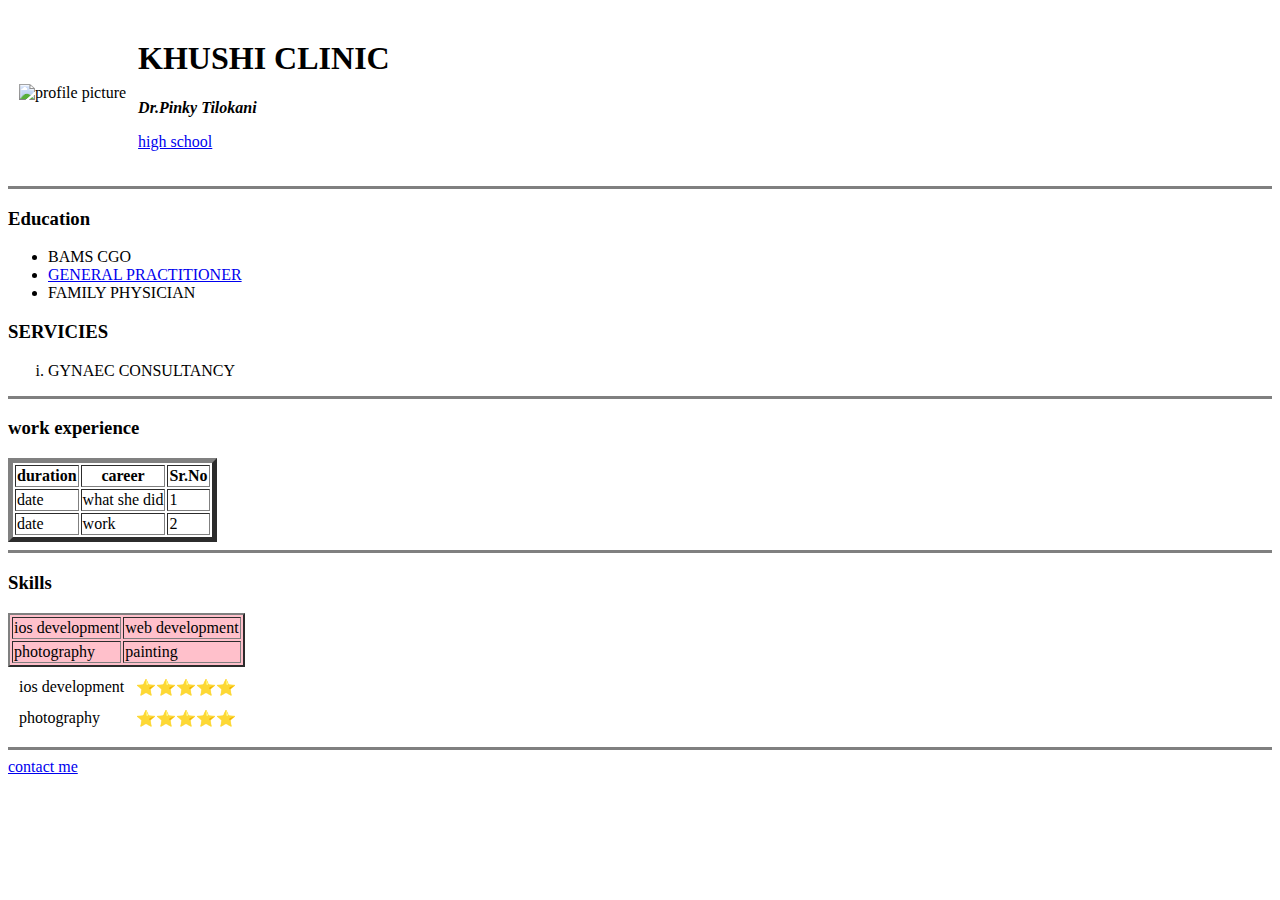
==== index.html @ 28e0faea "Added initial files for first website" ====
<!DOCTYPE html>
<html lang="en" dir="ltr">
  <head>
    <meta charset="utf-8">
    <title>Khushi's Personal Site</title>
  </head>
  <body>
    <table cellspacing="10">
      <tr>
        <td><img src="https://ap2tg.com/wp-content/uploads/2017/06/Red-Cross-Symbol.png" alt="profile picture"></td>
        <td><h1> KHUSHI CLINIC</h1>
          <em><strong>Dr.Pinky Tilokani</strong></em>
          <!-- use the em tag rather than i. -->
          <p> <a href="https://simple.wikipedia.org/wiki/High_school">high school</a>  </p>
        </td>
      </tr>
    </table>

    <hr size="3" noshade>
    <h3>Education</h3>
    <ul>
      <li>BAMS CGO</li>
      <li><a href="https://www.google.com/search?q=general+practitioner&oq=ge&aqs=chrome.1.69i57j69i59j35i39j0i433i457j0i433j46j0j69i61.3417j0j4&sourceid=chrome&ie=UTF-8">GENERAL PRACTITIONER</a></li>
      <li>FAMILY PHYSICIAN</li>
    </ul>
    <h3>SERVICIES</h3>
    <ol type="i">
      <li>GYNAEC CONSULTANCY</li>
    </ol>
    <hr size="3" noshade>
<h3>work experience</h3>
<table border="5">

<thead>
    <tr>
      <th>duration</th>
      <th>career</th>
      <th>Sr.No</th>
    </tr>
  </thead>
  <tr>
    <td>date</td>
    <td>what she did</td>
    <td>1</td>

  </tr>
  <tr>
    <td>date </td>
    <td>work</td>
    <td>2</td>
  </tr>
</table>
<hr size="3" noshade>
<h3>Skills</h3>
<table border="2" bgcolor="pink">
  <tr>
    <td>ios development</td>
    <td>web development</td>
  </tr>
  <tr>
    <td>photography</td>
    <td>painting</td>
  </tr>
</table>
<table cellspacing="10">


<tr>
  <td>ios development</td>
<td>⭐⭐⭐⭐⭐</td>
</tr>
<tr>
  <td>photography</td>
  <td>⭐⭐⭐⭐⭐</td>
</tr>
</table>

    <hr size="3" noshade>
    <a href="contact.html">contact me</a>

  </body>

</html>
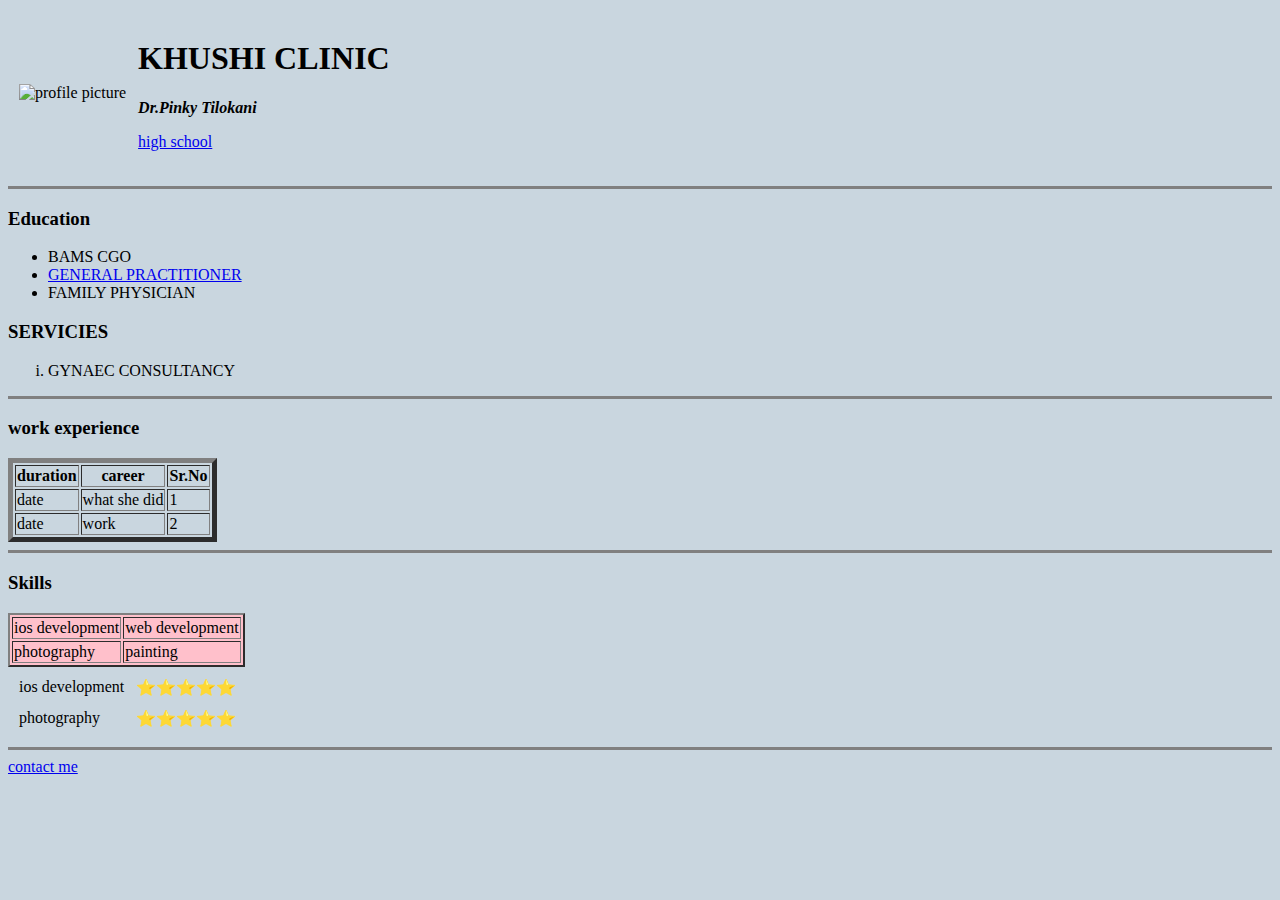
==== commit c9383e5a: "Update index.html" ====
--- a/index.html
+++ b/index.html
@@ -4,7 +4,7 @@
     <meta charset="utf-8">
     <title>Khushi's Personal Site</title>
   </head>
-  <body>
+  <body style="background-color: #c9d6df";>
     <table cellspacing="10">
       <tr>
         <td><img src="https://ap2tg.com/wp-content/uploads/2017/06/Red-Cross-Symbol.png" alt="profile picture"></td>
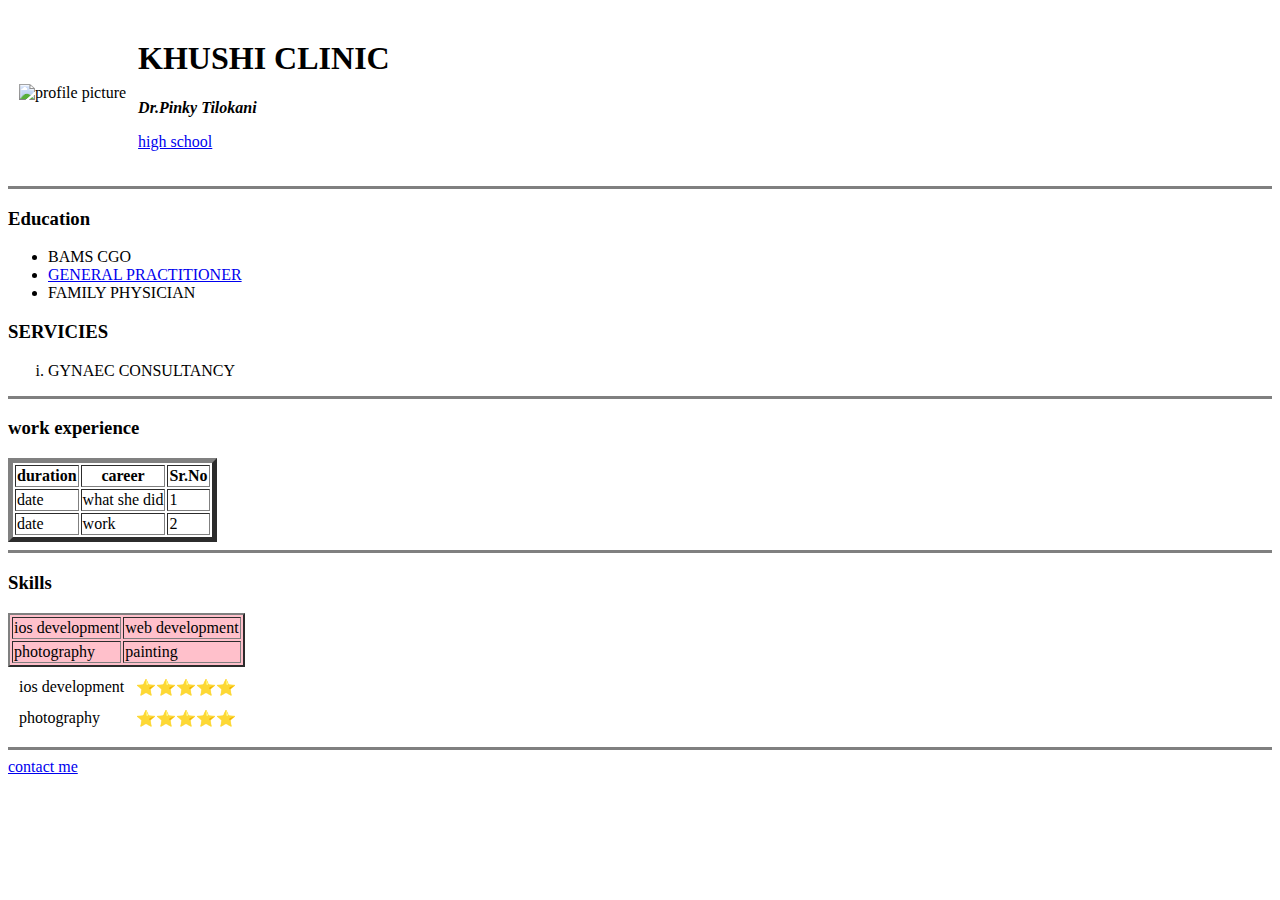
==== commit 50fe590a: "Add files via upload" ====
--- a/index.html
+++ b/index.html
@@ -3,8 +3,10 @@
   <head>
     <meta charset="utf-8">
     <title>Khushi's Personal Site</title>
+ <link rel="stylesheet" href="css/styles.css">
+
   </head>
-  <body style="background-color: #c9d6df";>
+  <body>
     <table cellspacing="10">
       <tr>
         <td><img src="https://ap2tg.com/wp-content/uploads/2017/06/Red-Cross-Symbol.png" alt="profile picture"></td>
